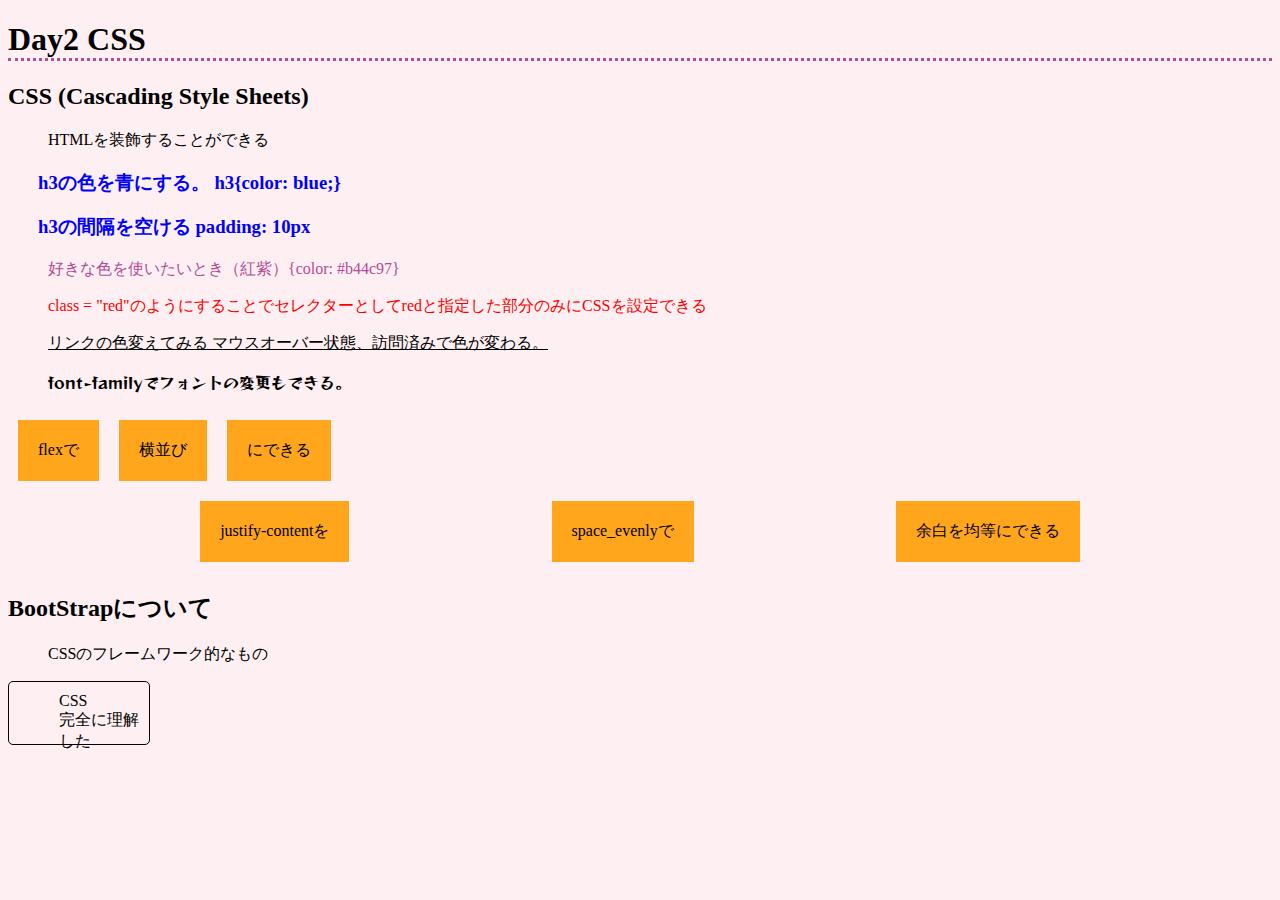
==== day2.html @ bb08b43a "first commit" ====
<!DOCTYPE html>
<html lang="ja">

    <head>
        <meta charset="UTF-8">
        <title>
            初めてのCSS
        </title>
        <link rel="stylesheet" href="base.css">
        <link rel="preconnect" href="https://fonts.googleapis.com">
        <link rel="preconnect" href="https://fonts.gstatic.com" crossorigin>
        <link href="https://fonts.googleapis.com/css2?family=Reggae+One&display=swap" rel="stylesheet">
    </head>

    <body>
        <h1>Day2 CSS</h1>

        <h2>CSS (Cascading Style Sheets)</h2>

        <p>HTMLを装飾することができる</p>


        <h3>h3の色を青にする。 h3{color: blue;}</h3>
        <h3>h3の間隔を空ける padding: 10px</h3>
        <p class="color">好きな色を使いたいとき（紅紫）{color: #b44c97}</p>
        <p class="red">class = "red"のようにすることでセレクターとしてredと指定した部分のみにCSSを設定できる</p>

        <p><a href="#">リンクの色変えてみる マウスオーバー状態、訪問済みで色が変わる。</a></p>
        <p class="font">font-familyでフォントの変更もできる。</p>

        <div class="container_standard">
            <div class="item">flexで</div>
            <div class="item">横並び</div>
            <div class="item">にできる</div>
        </div>

        <div class="container_space_evenly">
            <div class="item">justify-contentを</div>
            <div class="item">space_evenlyで</div>
            <div class="item">余白を均等にできる</div>
        </div>

        <h2>BootStrapについて</h2>
        <p>CSSのフレームワーク的なもの</p>








        <div class="box">
            <p class="box__text">
                CSS<br>
                完全に理解した
            </p>
        </div>
    </body>

</html>
---- base.css ----
h1{
    margin: 1000px, 30px;
    border-bottom: dotted 3px #b44c97;
}

h2{
    padding-left: 20;
}

h3 {
    color: blue;
    padding-left: 30px;
}
.red {
    color: red;
}

.color{
    color: #b44c97;
}
p {
    padding-left: 40px;
}

.font{
    font-family: 'Reggae One', cursive;
}

.container_standard {
    display: flex;
  }
  .item {
    background-color: #ffa61c;
    margin: 10px;
    padding: 20px;
  }

  .container_space_evenly {
    display: flex;
    /* justify-content: flex-start; */
    /* justify-content: flex-end; */
    /* justify-content: center; */
    /* justify-content: space-between; */
    /* justify-content: space-around; */
    justify-content: space-evenly;
  }
  .item {
    background-color: #ffa61c;
    margin: 10px;
    padding: 20px;
  }

body {
    /* background-color: #ccc; */
    background-color: #fdeff2;

}

.box {
    font-size: 16px;
    position: relative;
    border: 1px solid #000;
    border-radius: 5px;
    width: 140px;
    height: 62px;
  }
  .box__text {
    margin: 10px;
  }



p.box__text{color: #000;}

a:link {
    color: black;
  }

  a:visited {
    color: red;
  }

  a:hover {
    color: green;
  }

  a:active {
    color: blue;
  }
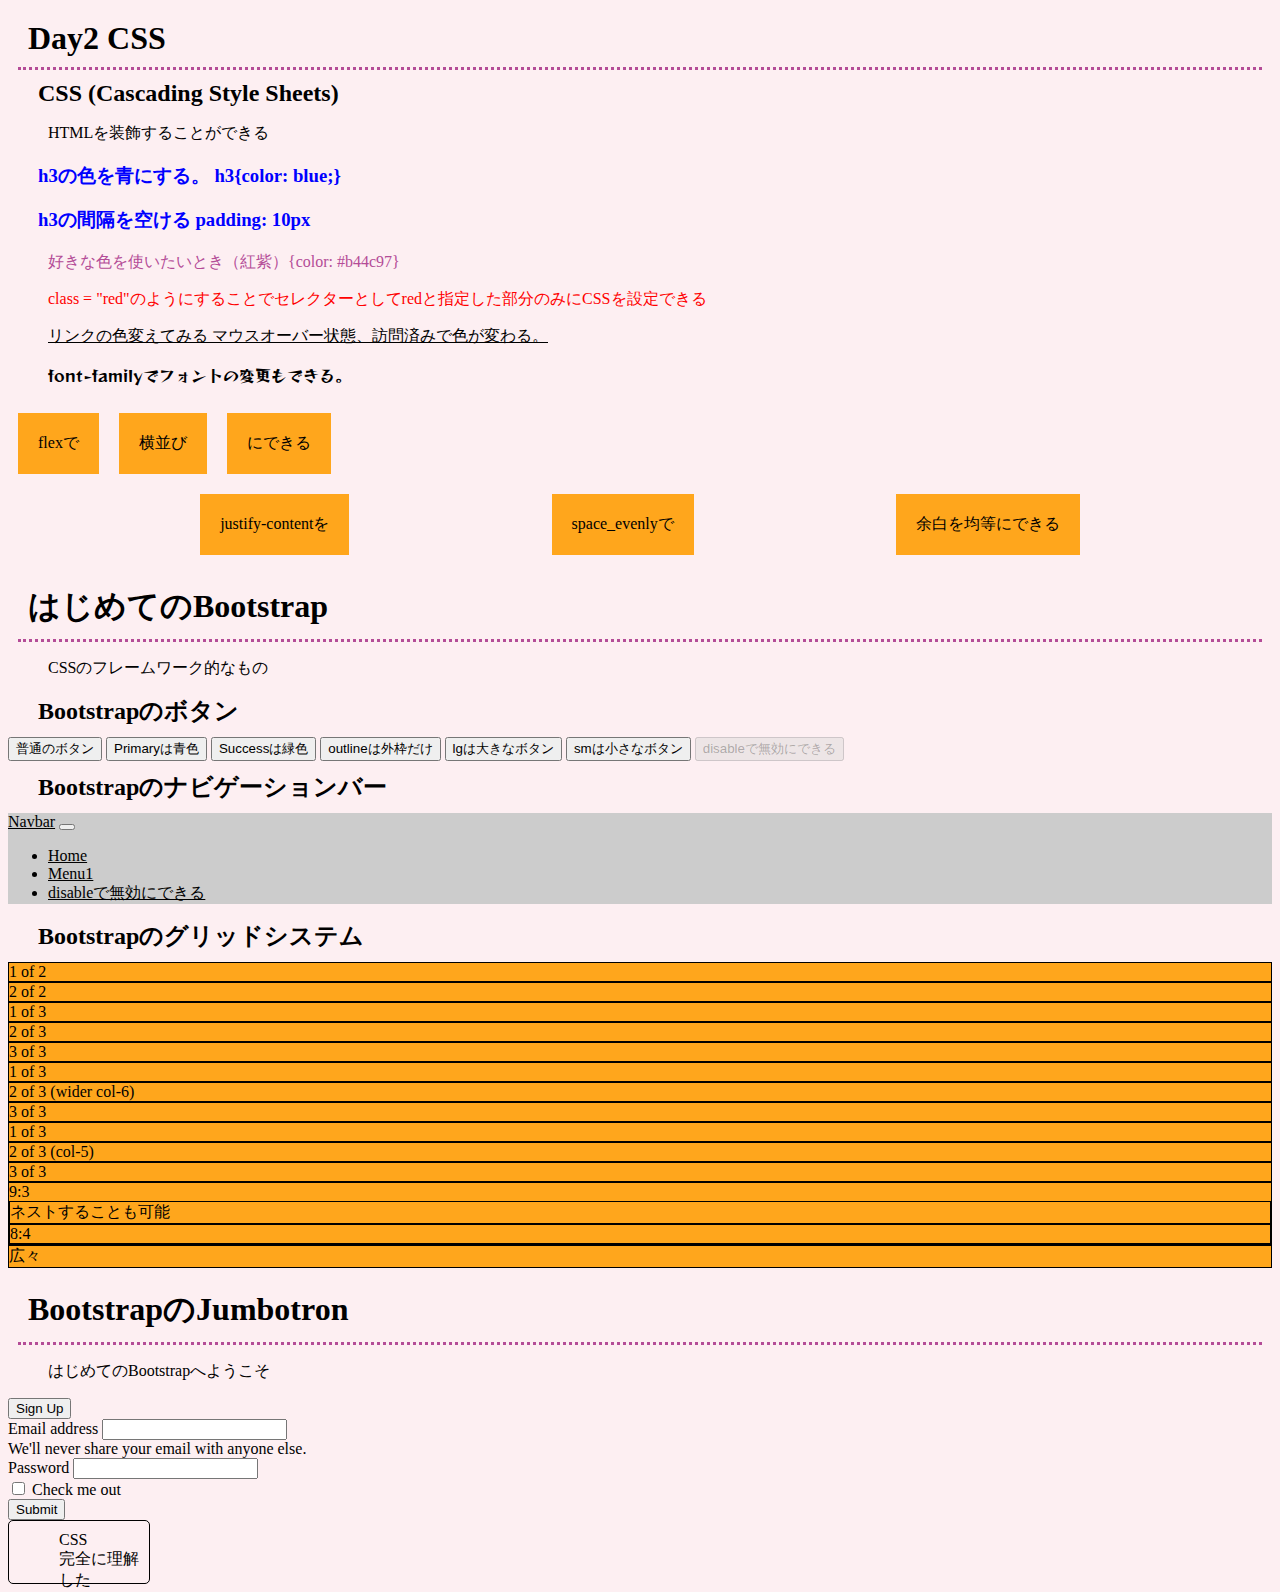
==== commit 9e64f600: "hoge" ====
--- a/day2.html
+++ b/day2.html
@@ -6,6 +6,10 @@
         <title>
             初めてのCSS
         </title>
+
+
+        <link href="https://cdn.jsdelivr.net/npm/bootstrap@5.0.2/dist/css/bootstrap.min.css" rel="stylesheet"
+            integrity="sha384-EVSTQN3/azprG1Anm3QDgpJLIm9Nao0Yz1ztcQTwFspd3yD65VohhpuuCOmLASjC" crossorigin="anonymous">
         <link rel="stylesheet" href="base.css">
         <link rel="preconnect" href="https://fonts.googleapis.com">
         <link rel="preconnect" href="https://fonts.gstatic.com" crossorigin>
@@ -40,12 +44,134 @@
             <div class="item">余白を均等にできる</div>
         </div>
 
-        <h2>BootStrapについて</h2>
+        <h1>はじめてのBootstrap</h1>
+        <script src="https://cdn.jsdelivr.net/npm/bootstrap@5.0.2/dist/js/bootstrap.bundle.min.js"
+            integrity="sha384-MrcW6ZMFYlzcLA8Nl+NtUVF0sA7MsXsP1UyJoMp4YLEuNSfAP+JcXn/tWtIaxVXM"
+            crossorigin="anonymous"></script>
         <p>CSSのフレームワーク的なもの</p>
+        <h2>Bootstrapのボタン</h2>
+        <button type="button">普通のボタン</button>
+        <button type="button" class="btn btn-primary">Primaryは青色</button>
+        <button type="button" class="btn btn-success">Successは緑色</button>
+        <button type="button" class="btn btn-outline-primary">outlineは外枠だけ</button>
+        <button type="button" class="btn btn-primary btn-lg">lgは大きなボタン</button>
+        <button type="button" class="btn btn-primary btn-sm">smは小さなボタン</button>
+        <button type="button" class="btn btn-lg btn-primary" disabled>disableで無効にできる</button>
+
+<h2>Bootstrapのナビゲーションバー</h2>
+
+        <nav class="navbar navbar-expand-lg navbar-dark" style="background-color: #ccc;">
+            <div class="container-fluid">
+              <a href="#" class="navbar-brand">Navbar</a>
+              <button class="navbar-toggler" type="button" data-bs-toggle="collapse" data-bs-target="#navbarSupportedContent" aria-controls="navbarSupportedContent" aria-expanded="false" aria-label="Toggle navigation">
+                <span class="navbar-toggler-icon"></span>
+              </button>
+              <div class="collapse navbar-collapse" id="navbarSupportedContent">
+                <ul class="navbar-nav">
+                  <li class="nav-item">
+                    <a href="#" class="nav-link active">Home</a>
+                  </li>
+                  <li class="nav-item">
+                    <a href="#" class="nav-link">Menu1</a>
+                  </li>
+                  <li class="nav-item">
+                    <a href="#" class="nav-link disabled">disableで無効にできる</a>
+                  </li>
+                </ul>
+              </div>
+            </div>
+          </nav>
+
+          <h2>Bootstrapのグリッドシステム
+          </h2>
+          <div class="container">
+            <div class="row">
+              <div class="col orange">
+                1 of 2
+              </div>
+              <div class="col orange">
+                2 of 2
+              </div>
+            </div>
+            <div class="row">
+              <div class="col orange">
+                1 of 3
+              </div>
+              <div class="col orange">
+                2 of 3
+              </div>
+              <div class="col orange">
+                3 of 3
+              </div>
+            </div>
+          </div>
+
+          <div class="container">
+            <div class="row">
+              <div class="col orange">
+                1 of 3
+              </div>
+              <div class="col-6 orange">
+                2 of 3 (wider col-6)
+              </div>
+              <div class="col orange">
+                3 of 3
+              </div>
+            </div>
+            <div class="row">
+              <div class="col orange">
+                1 of 3
+              </div>
+              <div class="col-5 orange">
+                2 of 3 (col-5)
+              </div>
+              <div class="col orange">
+                3 of 3
+              </div>
+            </div>
+          </div>
 
 
 
+          <div class="container">
+            
+            <div class="row">
+              <div class="col-sm-9 orange">
+                 9:3
+                <div class="row">
+                  <div class="col-sm-8 orange">ネストすることも可能</div>
+                  <div class="col-sm-4 orange">8:4</div>
+                </div>
+              </div>
+              <div class="col-sm-3 orange">
+                広々
+              </div>
+            </div>
+          </div>
 
+          <div class="container">
+            <div class="bg-light p-3 p-sm-5 my-4 rounded">
+              <h1>BootstrapのJumbotron</h1>
+              <p>はじめてのBootstrapへようこそ</p>
+              <button class="btn btn-primary btn-lg">Sign Up</button>
+            </div>
+            <form>
+              <div class="mb-3">
+                <label for="exampleInputEmail1" class="form-label">Email address</label>
+                <input type="email" class="form-control" id="exampleInputEmail1" aria-describedby="emailHelp">
+                <div id="emailHelp" class="form-text">We'll never share your email with anyone else.</div>
+              </div>
+              <div class="mb-3">
+                <label for="exampleInputPassword1" class="form-label">Password</label>
+                <input type="password" class="form-control" id="exampleInputPassword1">
+              </div>
+              <div class="mb-3 form-check">
+                <input type="checkbox" class="form-check-input" id="exampleCheck1">
+                <label class="form-check-label" for="exampleCheck1">Check me out</label>
+              </div>
+              <button type="submit" class="btn btn-primary">Submit</button>
+            </form>
+          </div>
 
 
 
--- a/base.css
+++ b/base.css
@@ -1,10 +1,12 @@
 h1{
-    margin: 1000px, 30px;
+    margin: 10px;
+    padding: 10px;
     border-bottom: dotted 3px #b44c97;
 }
 
 h2{
-    padding-left: 20;
+    margin: 10px;
+    padding-left: 20px;
 }
 
 h3 {
@@ -13,6 +15,11 @@
 }
 .red {
     color: red;
+}
+
+.orange{
+    background-color: #ffa61c;
+    border: #000 1px solid;
 }
 
 .color{
